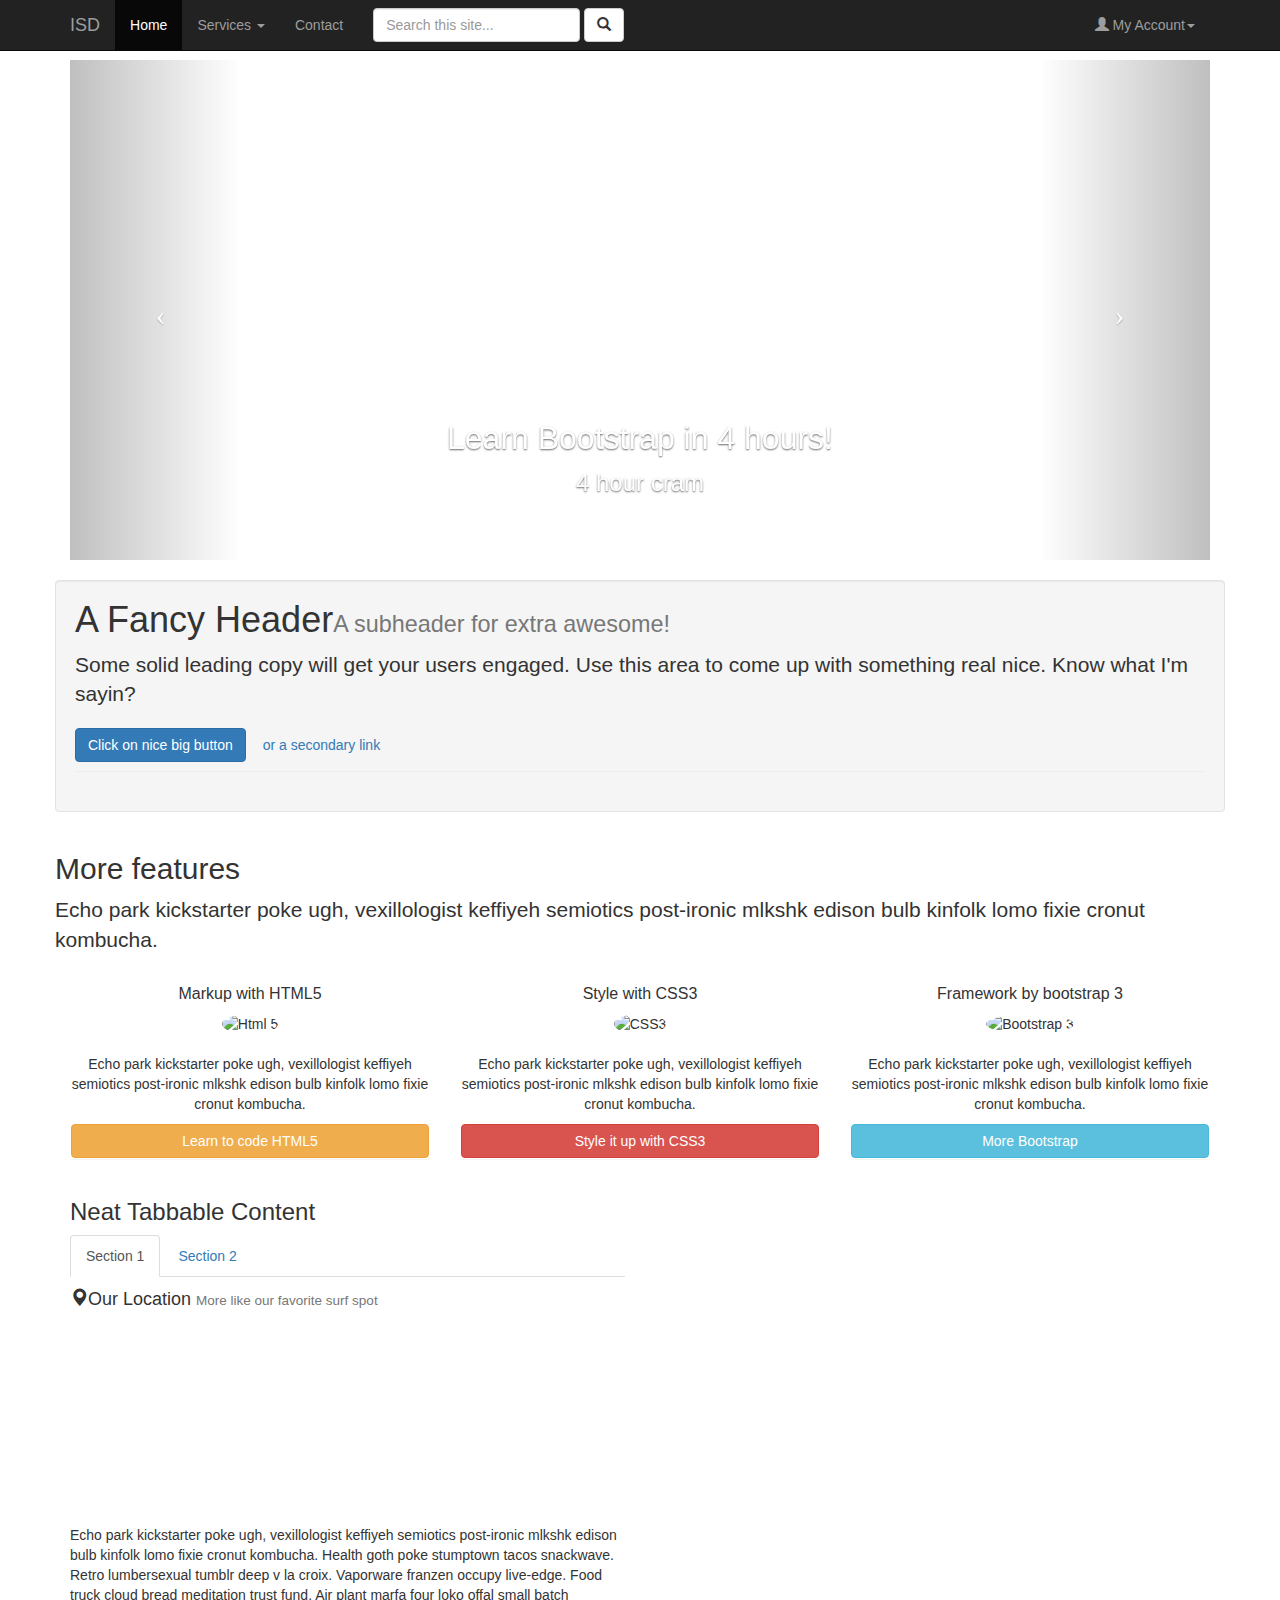
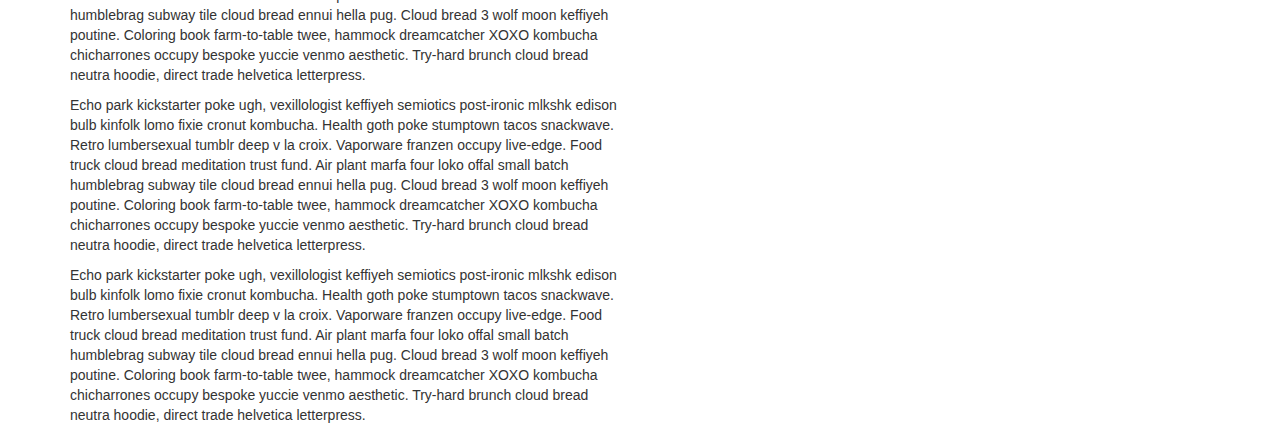
==== index.html @ b0476ad3 "Add files via upload" ====
<!DOCTYPE html>
<html lang="en">
  <head>
    <title>Starter Template for Bootstrap</title>
	<meta name="description" content="">
	
    <meta name="viewport" content="width=device-width, initial-scale=1, maximum-scale=1.0, user-scalable=no">
        
    

    <!-- Bootstrap core CSS -->
    <link href="css/bootstrap.min.css" rel="stylesheet">
	<link href="starter-template.css" rel="stylesheet">
	<!-- <script src="js/modernizr-custom.js"></script> -->
  </head>

  <body>

    <div class="container" id="main">
		<nav class="navbar navbar-inverse navbar-fixed-top">
			<div class="container">
				<div class="navbar-header">
					<button type="button" class="navbar-toggle collapsed" data-toggle="collapse" data-target="#navbar" aria-expanded="false" aria-controls="navbar">
						<span class="sr-only">Toggle navigation</span>
						<span class="icon-bar"></span>
						<span class="icon-bar"></span>
						<span class="icon-bar"></span>
					</button>
					<a class="navbar-brand" href="#">ISD</a>
				</div>
				<div id="navbar" class="collapse navbar-collapse">
					<ul class="nav navbar-nav">
						<li class="active"><a href="#">Home</a></li>
						<li class="dropdown">
							<a href="#services" class="dropdown-toggle" data-toggle="dropdown">Services <strong class="caret"></strong></a>
							<ul class="dropdown-menu">
								<li>
									<a href="#">Web Design</a>
								</li>
								<li>
									<a href="#">Web Development</a>
								</li>
								<li>
									<a href="#">SEO</a>
								</li>
								<li class="divider"></li>
								<li class="dropdown-header">More Services</li>
								<li>
									<a href="#">Content Creation</a>
								</li>
								<li>
									<a href="#">Social Media Marketing</a>
								</li>
							</ul><!-- end dropdown menu -->
						</li>
						<li><a href="#contact">Contact</a></li>
					</ul>
					<form class="navbar-form pull-left">
						<input type="text" class="form-control" placeholder="Search this site...">
						<button type="submit" class="btn btn-default"><span class="glyphicon glyphicon-search"></span></button>
					</form>
					
					<ul class="nav navbar-nav pull-right">
						<li class="dropdown">
							<a href="#account" class="dropdown-toggle" data-toggle="dropdown"><span class="glyphicon glyphicon-user"></span> My Account<strong class="caret"></strong></a>
							<ul class="dropdown-menu">
								<li>
									<a href="#"><span class="glyphicon glyphicon-wrench"></span> Settings</a>
								</li>
								<li>
									<a href="#"><span class="glyphicon glyphicon-refresh"></span> Update Profile</a>
								</li>
								<li>
									<a href="#"><span class="glyphicon glyphicon-briefcase"></span> Billing</a>
								</li>
								<li class="divider"></li>
								<li>
									<a href="#"><span class="glyphicon glyphicon-off"></span> Sign Out</a>
								</li>
							</ul>
						</li>
					</ul> <!-- end nav pull right -->
				</div><!--/.nav-collapse -->
			</div>
		</nav>
		
		<div class="carousel slide" id="myCarousel">
		
			<ol class="carousel-indicators">
				<li class="active" data-slide-to="0" data-target="#myCarousel"></li>
				<li data-slide-to="1" data-target="#myCarousel"></li>
				<li data-slide-to="2" data-target="#myCarousel"></li>
			</ol>
			<div class="carousel-inner">
				<div class="item active" id="slide1">
					<!-- <img src="http://placehold.it/1200x500"> -->
					<div class="carousel-caption">
						<h4>Learn Bootstrap in 4 hours!</h4>
						<p>4 hour cram</p>
					</div>
				</div>
				<div class="item" id="slide2">
					<div class="carousel-caption">
						<h4>Bootstrap 3 is cool!</h4>
						<p>Build with bootstrap</p>
					</div>
				</div>
				<div class="item" id="slide3">
					<div class="carousel-caption">
						<h4>Web Hosting 101</h4>
						<p>Web hosting</p>
					</div>
				</div>
			</div> <!-- carousel-inner -->
			<!-- controls -->
			<a class="left carousel-control" data-slide="prev" href="#myCarousel"><span class="icon-prev"></span></a>
			<a class="right carousel-control" data-slide="next" href="#myCarousel"><span class="icon-next"></span></a>
		</div> <!-- end carousel -->
		
		<div class="row" id="bigCallout">
			<div class="col-12">
				<div class="alert alert-success alert-block fade in" id="successAlert">
					<button type="button" class="close" data-dismiss="alert">&times</button>
					<h4>Success!</h4>
					<p>You just made this element display by using jquery. Click the "x" in the corner.</p>
				</div> <!-- end Alert -->
				<!-- Visible only on small devices -->
				<div class="well well-small visible-sm">
					<a href="" class="btn btn-large btn-block btn-default"><span class="glyphicon glyphicon-phone"></span> Give us a call!</a>
				</div> <!-- end well small -->
				<div class="well">
					<div class="page-header">
						<h1>A Fancy Header<small>A subheader for extra awesome!</small></h1>
						<p class="lead">Some solid leading copy will get your users engaged. Use this area to come up with something real nice. Know what I'm sayin?</p>
						<a href="" class="btn btn-large btn-primary" id="alertMe">Click on nice big button</a>
						<a href="" class="btn btn-large btn-link">or a secondary link</a>
					</div> <!-- page-header -->
				</div>
			</div> <!-- end col-12 -->
		</div> <!-- end bigCallout -->
		
		<div class="row" id="featuresHeading">
			<div class="col-12">
				<h2>More features</h2>
				<p class="lead">Echo park kickstarter poke ugh, vexillologist keffiyeh semiotics post-ironic mlkshk edison bulb kinfolk lomo fixie cronut kombucha.</p>
			</div> <!-- col-12 -->
		</div> <!-- end featuresHeading -->
		
		<div class="row" id="features">
			<div class="col-sm-4 feature">
				<div class="panel">
					<div class="panel-heading">
						<h3 class="panel-title">Markup with HTML5</h3>
					</div>
					<img src="http://placehold.it/200x200" alt="Html 5" class="img-circle">
					<p>Echo park kickstarter poke ugh, vexillologist keffiyeh semiotics post-ironic mlkshk edison bulb kinfolk lomo fixie cronut kombucha.</p>
					<a href="" target="_blank" class="btn btn-warning btn-block">Learn to code HTML5</a>
				</div>
			</div> <!-- feature 1 -->
			
			<div class="col-sm-4 feature">
				<div class="panel">
					<div class="panel-heading">
						<h3 class="panel-title">Style with CSS3</h3>
					</div>
					<img src="http://placehold.it/200x200" alt="CSS3" class="img-circle">
					<p>Echo park kickstarter poke ugh, vexillologist keffiyeh semiotics post-ironic mlkshk edison bulb kinfolk lomo fixie cronut kombucha.</p>
					<a href="" target="_blank" class="btn btn-danger btn-block">Style it up with CSS3</a>
				</div>
			</div><!-- feature 2 -->
			
			<div class="col-sm-4 feature">
				<div class="panel">
					<div class="panel-heading">
						<h3 class="panel-title">Framework by bootstrap 3</h3>
					</div>
					<img src="http://placehold.it/200x200" alt="Bootstrap 3" class="img-circle">
					<p>Echo park kickstarter poke ugh, vexillologist keffiyeh semiotics post-ironic mlkshk edison bulb kinfolk lomo fixie cronut kombucha.</p>
					<a href="" target="http://getbootstrap.com" class="btn btn-info btn-block">More Bootstrap</a>
				</div>
			</div><!-- feature 3 -->
		</div> <!-- end features -->
		
		<div class="row" id="moreInfo">
			<div class="col-sm-6">
				<h3>Neat Tabbable Content</h3>
				<div class="tabbable">
					<ul class="nav nav-tabs" role="tablist">
						<li role="presentation" class="active"><a href="#tab1" role="tab" data-toggle="tab">Section 1</a></li>
						<li role="presentation"><a href="#tab2" role="tab" data-toggle="tab">Section 2</a></li>
					</ul> <!-- nav tabs -->
					<div class="tab-content">
						<div role="tabpanel" class="tab-pane active" id="tab1">
							<h4><span class="glyphicon glyphicon-map-marker"></span>Our Location <small>More like our favorite surf spot</small></h4>
							<iframe src="https://www.google.com/maps/embed?pb=!1m18!1m12!1m3!1d56628.431901543154!2d-82.75152628349744!3d27.49175974274812!2m3!1f0!2f0!3f0!3m2!1i1024!2i768!4f13.1!3m3!1m2!1s0x88c3103a2e9d2799%3A0x6ccdb212e43a70c5!2sAnna+Maria+Island!5e0!3m2!1sen!2sus!4v1501440330878" width="100%" height="200" frameborder="0" style="border:0" allowfullscreen></iframe>
							<p>Echo park kickstarter poke ugh, vexillologist keffiyeh semiotics post-ironic mlkshk edison bulb kinfolk lomo fixie cronut kombucha. Health goth poke stumptown tacos snackwave. Retro lumbersexual tumblr deep v la croix. Vaporware franzen occupy live-edge. Food truck cloud bread meditation trust fund. Air plant marfa four loko offal small batch humblebrag subway tile cloud bread ennui hella pug. Cloud bread 3 wolf moon keffiyeh poutine. Coloring book farm-to-table twee, hammock dreamcatcher XOXO kombucha chicharrones occupy bespoke yuccie venmo aesthetic. Try-hard brunch cloud bread neutra hoodie, direct trade helvetica letterpress.</p>
							<p>Echo park kickstarter poke ugh, vexillologist keffiyeh semiotics post-ironic mlkshk edison bulb kinfolk lomo fixie cronut kombucha. Health goth poke stumptown tacos snackwave. Retro lumbersexual tumblr deep v la croix. Vaporware franzen occupy live-edge. Food truck cloud bread meditation trust fund. Air plant marfa four loko offal small batch humblebrag subway tile cloud bread ennui hella pug. Cloud bread 3 wolf moon keffiyeh poutine. Coloring book farm-to-table twee, hammock dreamcatcher XOXO kombucha chicharrones occupy bespoke yuccie venmo aesthetic. Try-hard brunch cloud bread neutra hoodie, direct trade helvetica letterpress.</p>
							<p>Echo park kickstarter poke ugh, vexillologist keffiyeh semiotics post-ironic mlkshk edison bulb kinfolk lomo fixie cronut kombucha. Health goth poke stumptown tacos snackwave. Retro lumbersexual tumblr deep v la croix. Vaporware franzen occupy live-edge. Food truck cloud bread meditation trust fund. Air plant marfa four loko offal small batch humblebrag subway tile cloud bread ennui hella pug. Cloud bread 3 wolf moon keffiyeh poutine. Coloring book farm-to-table twee, hammock dreamcatcher XOXO kombucha chicharrones occupy bespoke yuccie venmo aesthetic. Try-hard brunch cloud bread neutra hoodie, direct trade helvetica letterpress.</p>
						</div> <!-- tab-pane -->
						
						<div role="tabpanel" class="tab-pane" id="tab2">
							<h4>A Left Floated Picture <small>Using Placehold.it</small></h4>
							
							<img src="http://placehold.it/140x140" class="thumbnail pull-left"></img>
							<p>Echo park kickstarter poke ugh, vexillologist keffiyeh semiotics post-ironic mlkshk edison bulb kinfolk lomo fixie cronut kombucha. Health goth poke stumptown tacos snackwave. Retro lumbersexual tumblr deep v la croix. Vaporware franzen occupy live-edge. Food truck cloud bread meditation trust fund. Air plant marfa four loko offal small batch humblebrag subway tile cloud bread ennui hella pug. Cloud bread 3 wolf moon keffiyeh poutine. Coloring book farm-to-table twee, hammock dreamcatcher XOXO kombucha chicharrones occupy bespoke yuccie venmo aesthetic. Try-hard brunch cloud bread neutra hoodie, direct trade helvetica letterpress.</p>
							<p>Echo park kickstarter poke ugh, vexillologist keffiyeh semiotics post-ironic mlkshk edison bulb kinfolk lomo fixie cronut kombucha. Health goth poke stumptown tacos snackwave. Retro lumbersexual tumblr deep v la croix. Vaporware franzen occupy live-edge. Food truck cloud bread meditation trust fund. Air plant marfa four loko offal small batch humblebrag subway tile cloud bread ennui hella pug. Cloud bread 3 wolf moon keffiyeh poutine. Coloring book farm-to-table twee, hammock dreamcatcher XOXO kombucha chicharrones occupy bespoke yuccie venmo aesthetic. Try-hard brunch cloud bread neutra hoodie, direct trade helvetica letterpress.</p>
							
							<hr>
							
							<a href="#myModal" role="button" class="btn btn-warning" data-toggle="modal"><span class="glyphicon glyphicon-hand-up"></span> Click for a Modal window!</a>
							<div class="modal fade" id="myModal">
								<div class="modal-dialog">
									<div class="modal-content">
										<div class="modal-header">
											<button class="close" data-dismiss="modal">&times;</button>
											<h4 class="modal-title">A Modal Window</h4>
										</div> <!-- end modal header -->
										<div class="modal-body">
											<h4>Text in a Modal</h4>
											
											<p>Echo park kickstarter poke ugh, vexillologist keffiyeh semiotics post-ironic mlkshk edison bulb kinfolk lomo fixie cronut kombucha. Health goth poke stumptown tacos snackwave. Retro lumbersexual tumblr deep v la croix. Vaporware franzen occupy live-edge. Food truck cloud bread meditation trust fund. Air plant marfa four loko offal small batch humblebrag subway tile cloud bread ennui hella pug. Cloud bread 3 wolf moon keffiyeh poutine. Coloring book farm-to-table twee, hammock dreamcatcher XOXO kombucha chicharrones occupy bespoke yuccie venmo aesthetic. Try-hard brunch cloud bread neutra hoodie, direct trade helvetica letterpress.</p>
											
											<h4>Popovers in a Modal</h4>
											<a href="#" class="btn btn-danger pop">Don't click this button!!</a>
											
											<h4>Tooltips in a modal</h4>
											<a href="#">This link</a> should have some tooltips and so should<a href="#">this one.</a>
											
											<hr>
											<p><small class="text-muted">PS This form doesn't do anything. Just a heads up.</small></p>
											
											<form class="form-horizontal">
												<div class="form-group">
													<label class="col-lg-2 control-label" for="inputName">Name</label>
													<div class="col-lg-10">
														<input class="form-control" id="inputName" placeholder="Name" type="text">
													</div>
												</div> <!-- form group -->
												
												<div class="form-group">
													<label class="col-lg-2 control-label" for="inputEmail">Email</label>
													<div class="col-lg-10">
														<input class="form-control" id="inputEmail" placeholder="Email" type="email">
													</div>
												</div> <!-- form group -->
												
												<div class="form-group">
													<label class="col-lg-2 control-label" for="inputMessage">Message</label>
													<div class="col-lg-10">
														<textarea class="form-control" id="inputMessage" placeholder="Message" rows="3"></textarea>
														<button class="btn btn-success pull-right" type="submit">Send!</button>
													</div>
													
												</div> <!-- form group -->
												
											</form>
										</div> <!-- end modal body -->
										
										<div class="modal-footer">
												<button class="btn btn-default" data-dismiss="modal" type="button">Close</button> <button class="btn btn-primary" type="button">Save changes</button>
										</div> <!-- end modal footer -->
									</div> <!-- end modal content -->
								</div> <!-- end modal dialog -->
							</div> <!-- end myModal -->
						</div> <!-- tab-pane -->
					</div> <!-- tab-content -->
				</div> <!-- end tabbable -->
			</div> <!-- col-sm-6 -->
		</div> <!-- end moreInfo -->
		
		<div class="row" id="moreCourses">
		</div> <!-- end moreCourses -->
		
	</div> <!-- main container -->
	<footer>
	</footer>
    <!-- Bootstrap core JavaScript
    ================================================== -->
    <!-- Placed at the end of the document so the pages load faster -->
    <script src="https://ajax.googleapis.com/ajax/libs/jquery/1.12.4/jquery.min.js"></script>
    <script>window.jQuery || document.write('<script src="../../assets/js/vendor/jquery.min.js"><\/script>')</script>
    <script src="./js/bootstrap.min.js"></script>
	<script src="./js/script.js"></script>
  
  </body>
</html>
---- starter-template.css ----
#features {
	text-align: center;
}
#features img{
	margin: 0 0 20px;
}

#inputMessage {
	margin-bottom: 15px;
}
body {
	-webkit-font-smoothing: antialiased;
	text-rendering: optimizelegibility;
}

.well .page-header {
	margin-top: 0;
}
.well .page-header h1{
	margin-top: 0;
}
.tabbable img.thumbnail {
	margin: 0 20px 10px 0;
}

#myCarousel {
	margin-top: 60px;
}
.carousel-caption {
	font-size: 24px;
}

.carousel-caption h4{
	font-size: 32px;
}
#myCarousel .item { height: 400px;}

#slide1 {
	background: url('http://placehold.it/1200x500') top center no-repeat;
}

#slide2 {
	background: url('http://placehold.it/1200x500') top center no-repeat;
}

#slide3 {
	background: url('http://placehold.it/1200x500') top center no-repeat;
}

.alert {
	margin-top: 20px;
	display: none;
}

.well {
	margin: 20px 0;
}

@media (max-width: 480px) {

}
@media (max-width: 768px) {
.carousel-caption {
	font-size: 16px;
}

.carousel-caption h4{
	font-size: 22px;
}
}
@media (min-width: 1200px) {
	#myCarousel .item { height: 500px;}

	#slide1 {
		background: url('http://placehold.it/1200x500') top center no-repeat;
	}

	#slide2 {
		background: url('http://placehold.it/1200x500') top center no-repeat;
	}

	#slide3 {
		background: url('http://placehold.it/1200x500') top center no-repeat;
	}

}
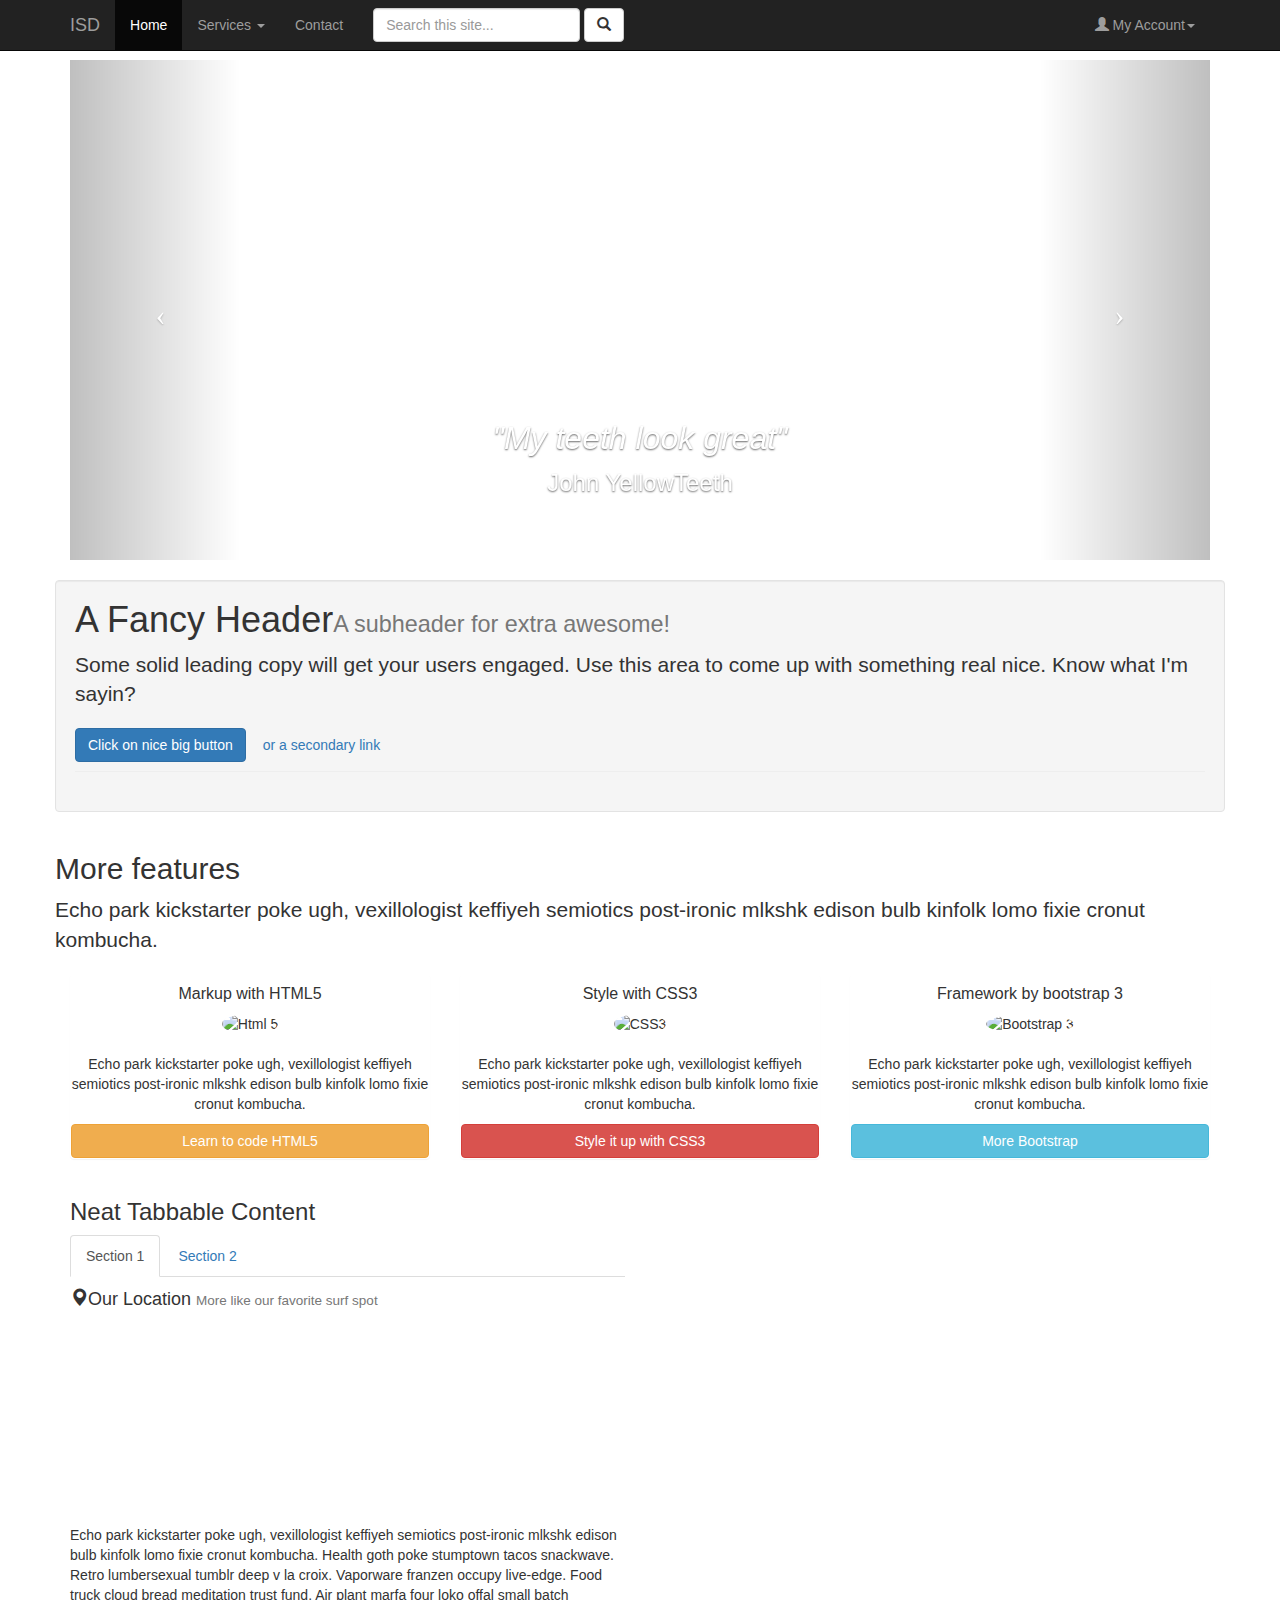
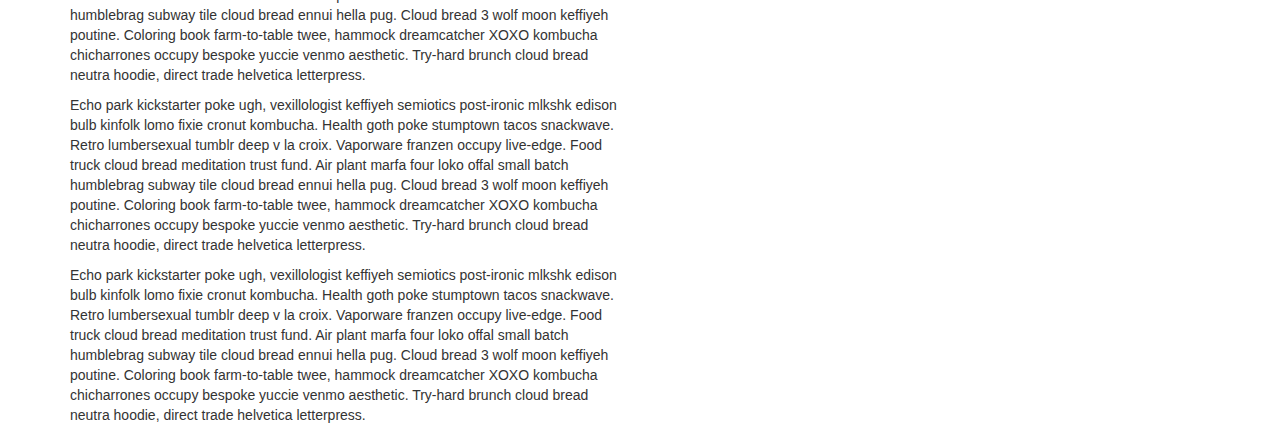
==== commit 5b80c686: "first commit for PinpointWS" ====
--- a/index.html
+++ b/index.html
@@ -9,8 +9,10 @@
     
 
     <!-- Bootstrap core CSS -->
+    <link href="css/style.css" rel="stylesheet">
     <link href="css/bootstrap.min.css" rel="stylesheet">
 	<link href="starter-template.css" rel="stylesheet">
+	<script src="https://ajax.googleapis.com/ajax/libs/jquery/3.2.1/jquery.min.js"></script>
 	<!-- <script src="js/modernizr-custom.js"></script> -->
   </head>
 
@@ -84,7 +86,7 @@
 			</div>
 		</nav>
 		
-		<div class="carousel slide" id="myCarousel">
+		<div class="carousel slide" id="myCarousel" data-ride="carousel">
 		
 			<ol class="carousel-indicators">
 				<li class="active" data-slide-to="0" data-target="#myCarousel"></li>
@@ -95,20 +97,20 @@
 				<div class="item active" id="slide1">
 					<!-- <img src="http://placehold.it/1200x500"> -->
 					<div class="carousel-caption">
-						<h4>Learn Bootstrap in 4 hours!</h4>
-						<p>4 hour cram</p>
+						<h4><em>&quot;My teeth look great&quot;</em></h4>
+						<p>John YellowTeeth</p>
 					</div>
 				</div>
 				<div class="item" id="slide2">
 					<div class="carousel-caption">
-						<h4>Bootstrap 3 is cool!</h4>
-						<p>Build with bootstrap</p>
+						<h4><em>&quot;Chicks Dig my teeth!&quot;</em></h4>
+						<p>Paul Partier</p>
 					</div>
 				</div>
 				<div class="item" id="slide3">
 					<div class="carousel-caption">
-						<h4>Web Hosting 101</h4>
-						<p>Web hosting</p>
+						<h4><em>&quot;I'm the hottest girl in my school now!&quot;</em></h4>
+						<p>Lucy Teeth</p>
 					</div>
 				</div>
 			</div> <!-- carousel-inner -->
--- a/css/style.css
+++ b/css/style.css
@@ -0,0 +1,5 @@
+.carousel-inner > .item > img,
+  .carousel-inner > .item > a > img {
+      width: 70%;
+      margin: auto;
+  }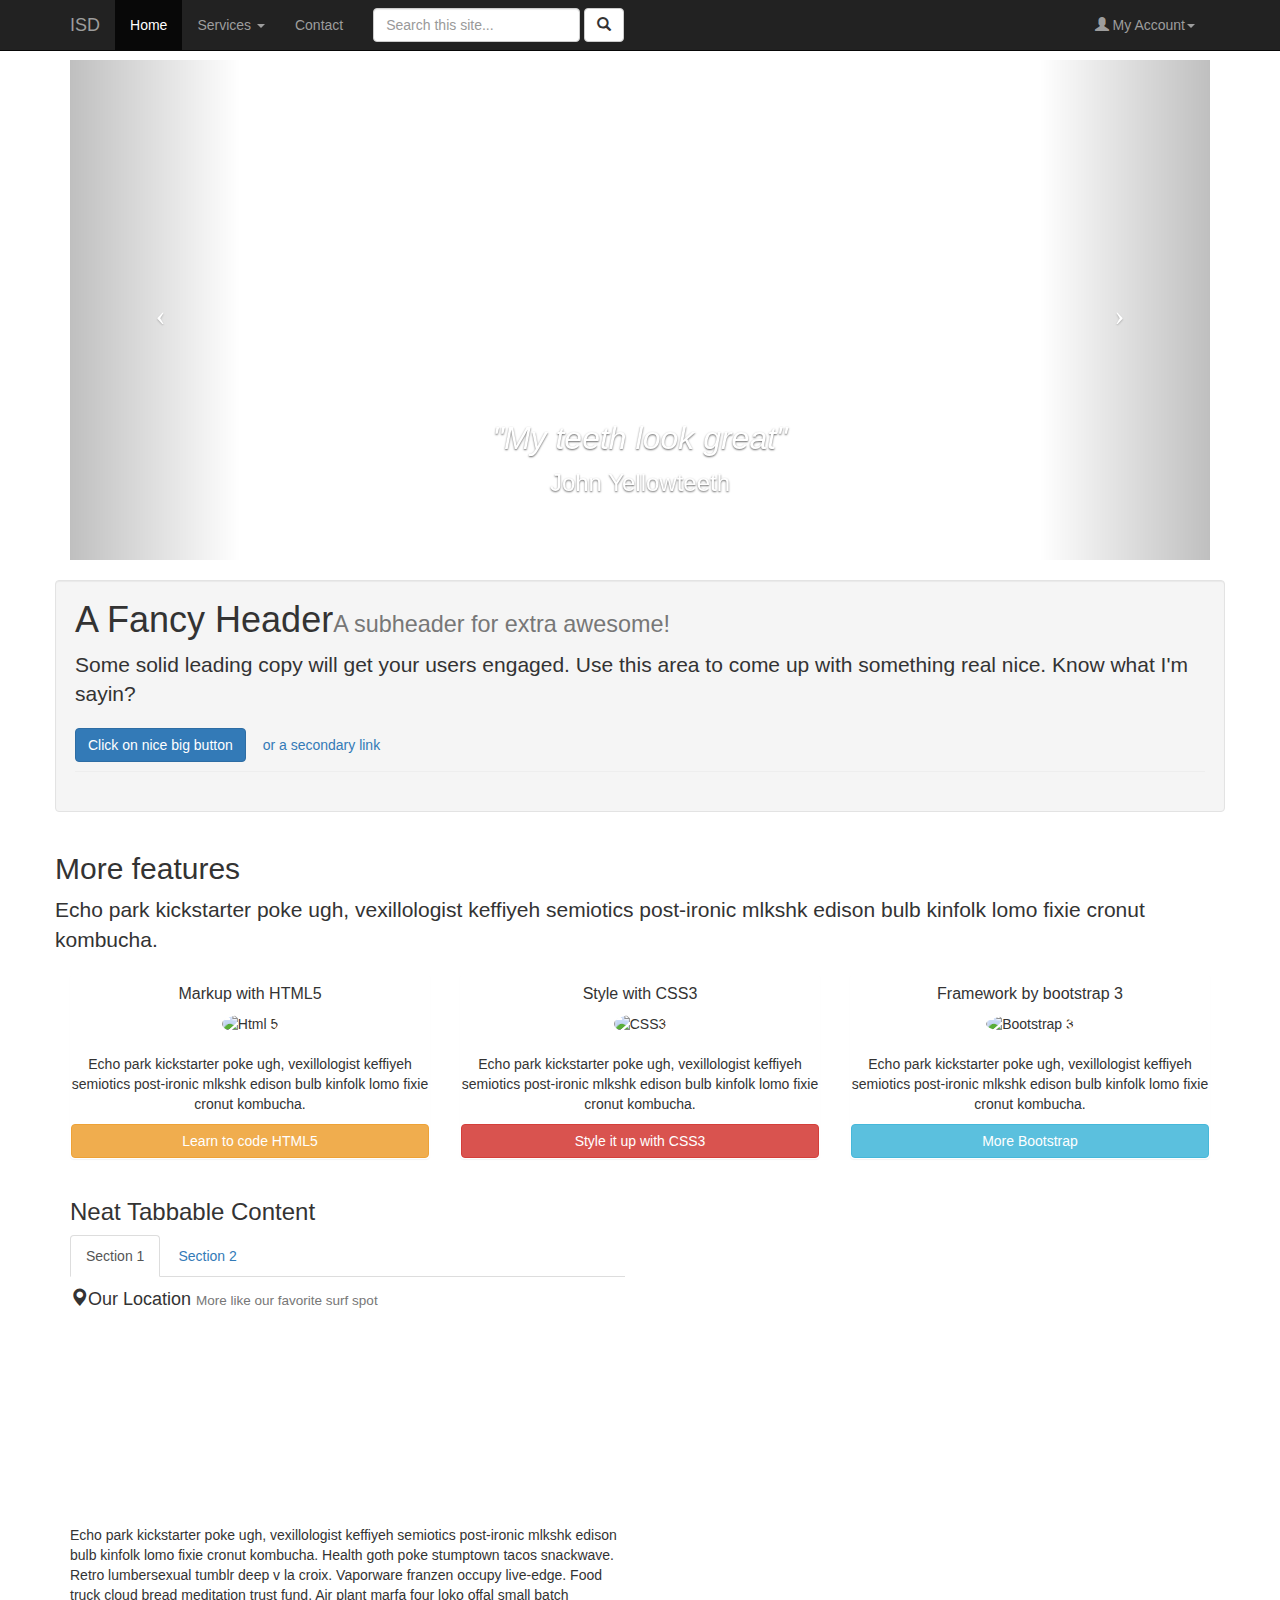
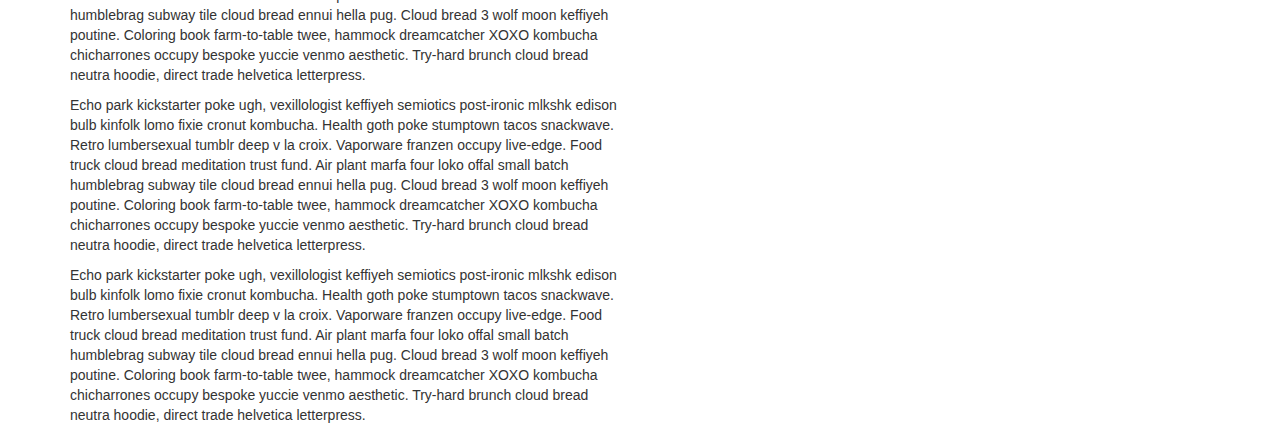
==== commit 226cdfca: "second attemps" ====
--- a/index.html
+++ b/index.html
@@ -98,7 +98,7 @@
 					<!-- <img src="http://placehold.it/1200x500"> -->
 					<div class="carousel-caption">
 						<h4><em>&quot;My teeth look great&quot;</em></h4>
-						<p>John YellowTeeth</p>
+						<p>John Yellowteeth</p>
 					</div>
 				</div>
 				<div class="item" id="slide2">
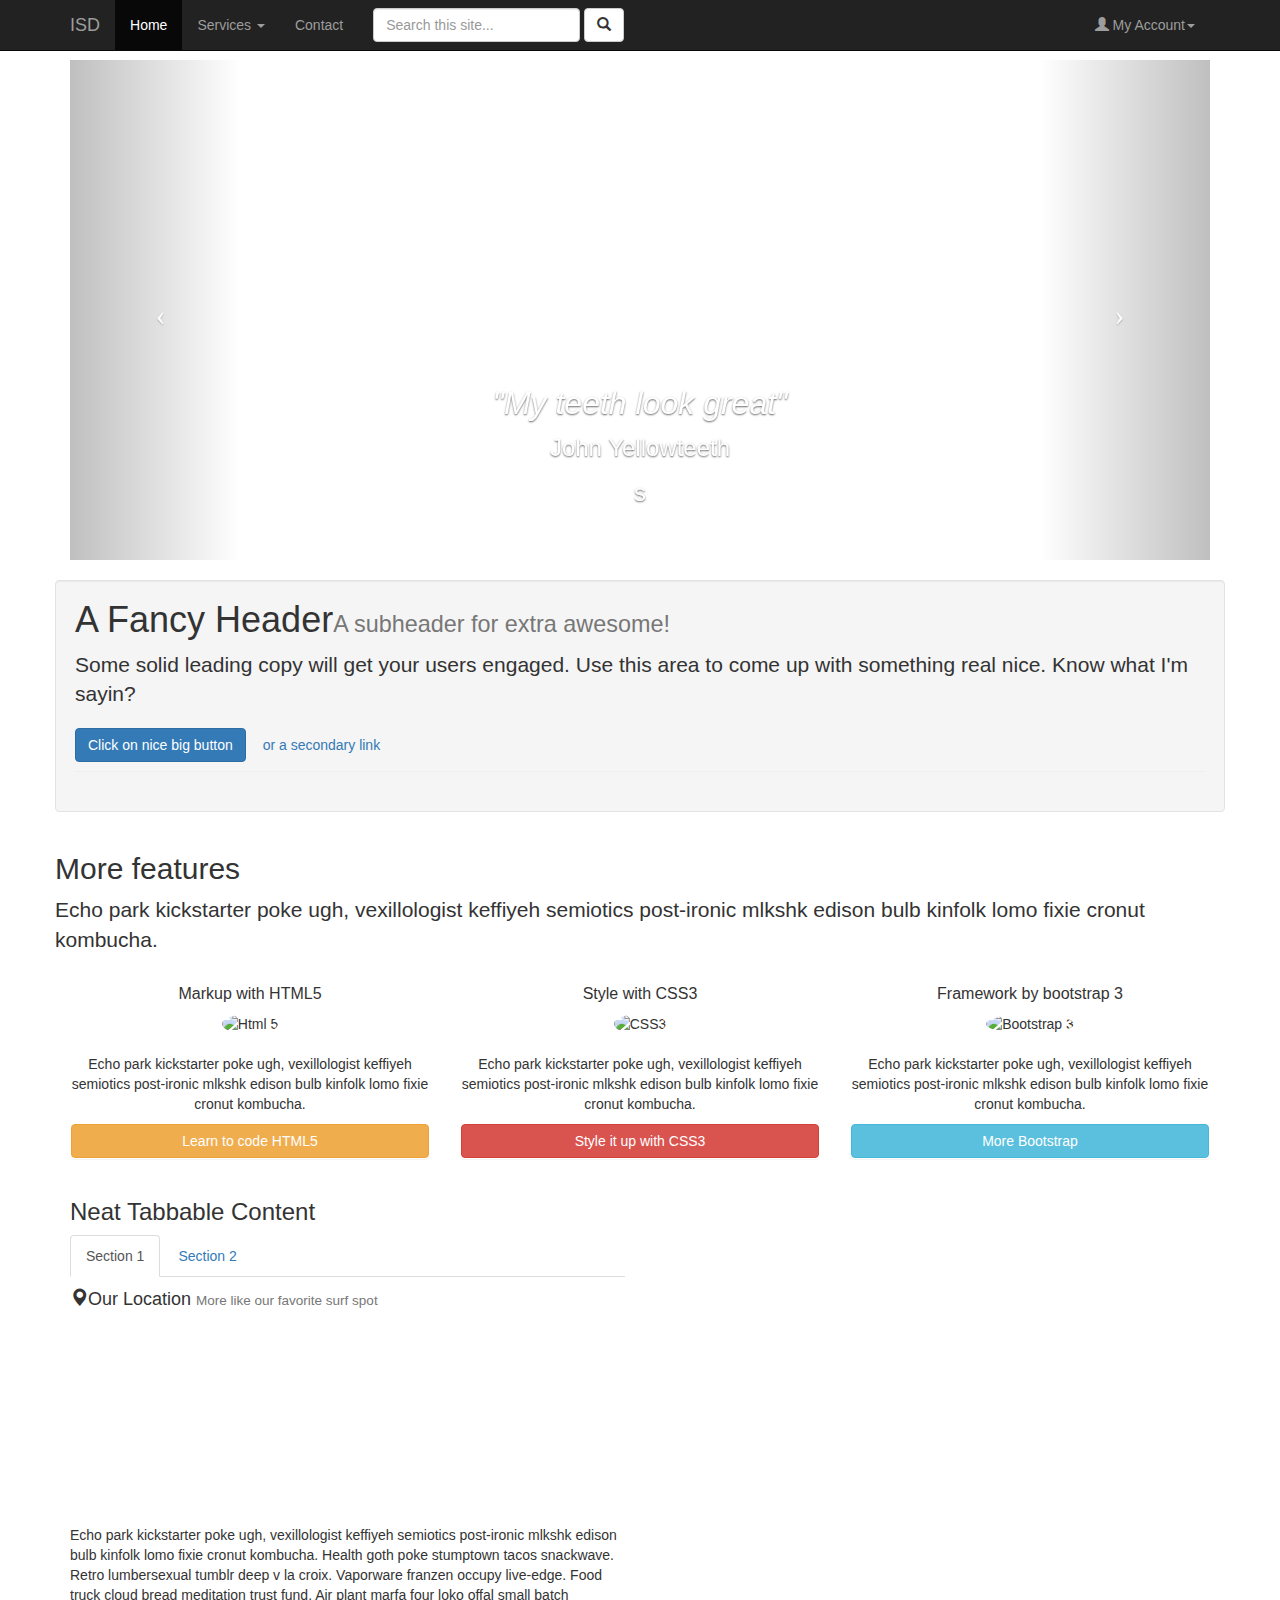
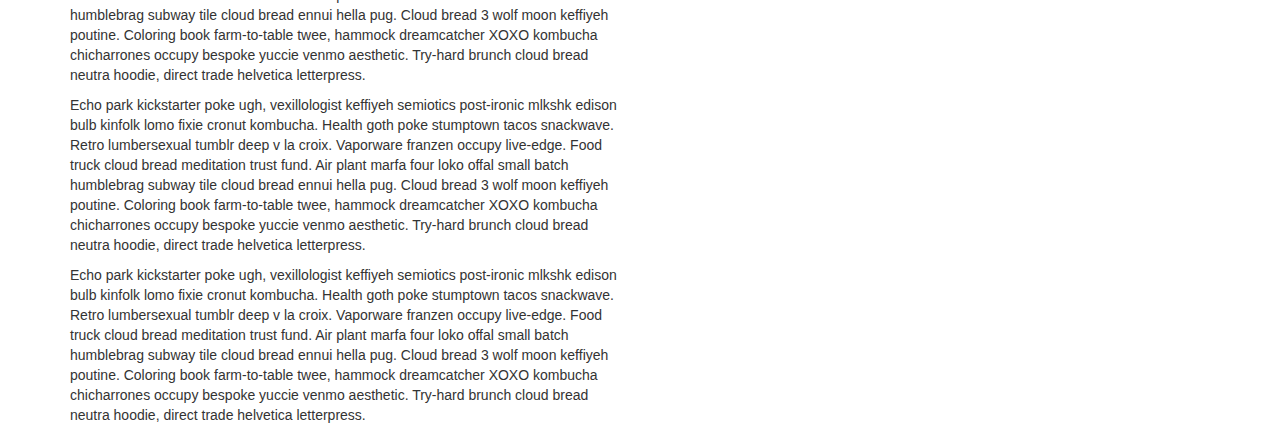
==== commit eeeee35a: "Added Before and After" ====
--- a/index.html
+++ b/index.html
@@ -11,8 +11,7 @@
     <!-- Bootstrap core CSS -->
     <link href="css/style.css" rel="stylesheet">
     <link href="css/bootstrap.min.css" rel="stylesheet">
-	<link href="starter-template.css" rel="stylesheet">
-	<script src="https://ajax.googleapis.com/ajax/libs/jquery/3.2.1/jquery.min.js"></script>
+	<link href="starter-template.css" rel="stylesheet">	
 	<!-- <script src="js/modernizr-custom.js"></script> -->
   </head>
 
@@ -98,7 +97,7 @@
 					<!-- <img src="http://placehold.it/1200x500"> -->
 					<div class="carousel-caption">
 						<h4><em>&quot;My teeth look great&quot;</em></h4>
-						<p>John Yellowteeth</p>
+						<p>John Yellowteeth</p> s
 					</div>
 				</div>
 				<div class="item" id="slide2">
--- a/css/style.css
+++ b/css/style.css
@@ -2,4 +2,7 @@
   .carousel-inner > .item > a > img {
       width: 70%;
       margin: auto;
-  }+  }
+  
+  .top-buffer { margin-top:20px; }
+  .top-buffer50 { margin-top:50px; }